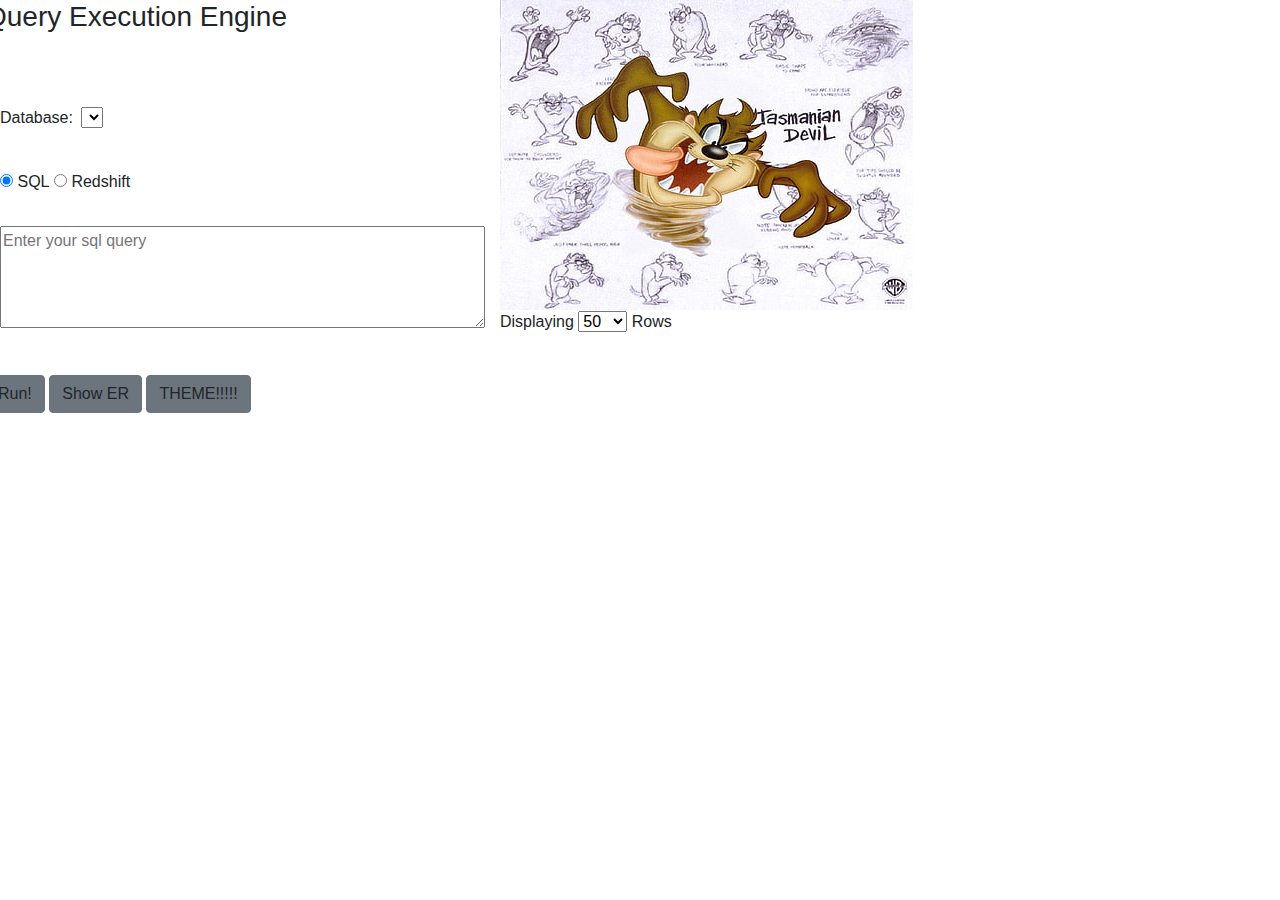
==== src/main/resources/templates/indexnew.html @ 70d849bd "Merge branch 'master' of https://github.com/karanbheda/DbProject" ====
<!DOCTYPE HTML>
<html>

<head>
  <meta charset="utf-8">
  <meta name="viewport" content="width=device-width, initial-scale=1, shrink-to-fit=no">
  <link rel="stylesheet" href="https://maxcdn.bootstrapcdn.com/bootstrap/4.0.0/css/bootstrap.min.css"
    integrity="sha384-Gn5384xqQ1aoWXA+058RXPxPg6fy4IWvTNh0E263XmFcJlSAwiGgFAW/dAiS6JXm" crossorigin="anonymous">
  <link rel="stylesheet" type="text/css" href="../mainnew.css">
  <link rel="stylesheet" type="text/css" href="../pagination.css">

</head>
<div class="form-body">
  <div class="row">
    <div class="form-holder">
      <div class="form-content">
        <div class="form-items">
          <h3>Query Execution Engine</h3><br><br>
          <form class="requires-validation" novalidate>
            <div class="col-md-12 mt-3">
              <label class="mb-3 mr-1" for="dbname">Database: </label>
              <!--              <input id="dbname" type="text" placeholder="Name of database">-->
              <select id="dbname">


              </select><br><br>

              <input type="radio" class="btn-check" name="choice" id="sql" autocomplete="off" required
                onchange="PostFunction('changeDbServer?name=mysql')" checked value='1'>
              <label for="sql">SQL</label>

              <input type="radio" class="btn-check" name="choice" id="redshift" autocomplete="off" required
                onchange="PostFunction('changeDbServer?name=rds')" value="2">
              <label for="redshift">Redshift</label><br><br>

              <div class="valid-feedback mv-up">You selected a framework!</div>
              <div class="invalid-feedback mv-up">Please select a framework!</div>
            </div>


            <div class="col-md-12">
              <textarea id="query" name="query" rows="4" cols="50"
                placeholder="Enter your sql query"></textarea><br><br>
              <div class="valid-feedback">Query is valid!</div>
              <div class="invalid-feedback">Query cannot be blank!</div>
            </div>

            <div class="form-button mt-3">
              <a id="runButton" class="btn btn-secondary" onclick="SqlResult(1)">Run!</a>
              <a id="erDiagButton" class="btn btn-secondary">Show ER</a>
              <a id="theme" class="btn btn-secondary">THEME!!!!!</a>
            </div>
          </form>
        </div>
      </div>
    </div>
    <!-- this is where er & result will go-->
    <div class="resultArea">
      <!-- er diag here-->
      <div class="outputBox" id="erDiag">
        <div class="image">
          <img src="abc.jpg">
        </div>
      </div>
      <!-- table result here-->
      <div class="outputBox" id="sqlOutput">
        <table id="result">

        </table>
        <div class="result-footer">
          <div id="recordDiv">
            Displaying 
            <select id="selectRecords" onselect="">
              <option value=50> 50</option>
              <option value=100> 100</option>
              <option value=200> 200</option>
            </select>
             Rows
          </div>
          
          <div id="pagination"></div>
          <div id="exec-time">
          </div>
        </div>
      </div>
    </div>
  </div>
</div>
<script src="https://code.jquery.com/
jquery-3.2.1.slim.min.js" integrity="sha384-KJ3o2DKtIkvYIK3UENzmM7KCkRr/rE9/Qpg6aAZGJwFDMVNA/GpGFF93hXpG5KkN"
  crossorigin="anonymous"></script>
<script src="https://cdnjs.cloudflare.com/ajax/libs/popper.js/1.12.9/umd/popper.min.js"
  integrity="sha384-ApNbgh9B+Y1QKtv3Rn7W3mgPxhU9K/ScQsAP7hUibX39j7fakFPskvXusvfa0b4Q" crossorigin="anonymous"></script>
<script src="https://maxcdn.bootstrapcdn.com/bootstrap/4.0.0/js/bootstrap.min.js"
  integrity="sha384-JZR6Spejh4U02d8jOt6vLEHfe/JQGiRRSQQxSfFWpi1MquVdAyjUar5+76PVCmYl" crossorigin="anonymous"></script>
<script src="https://ajax.googleapis.com/ajax/libs/jquery/2.1.3/jquery.min.js"></script>
<script src="../pagination.js"></script>
<script src="../script.js"></script>

</html>
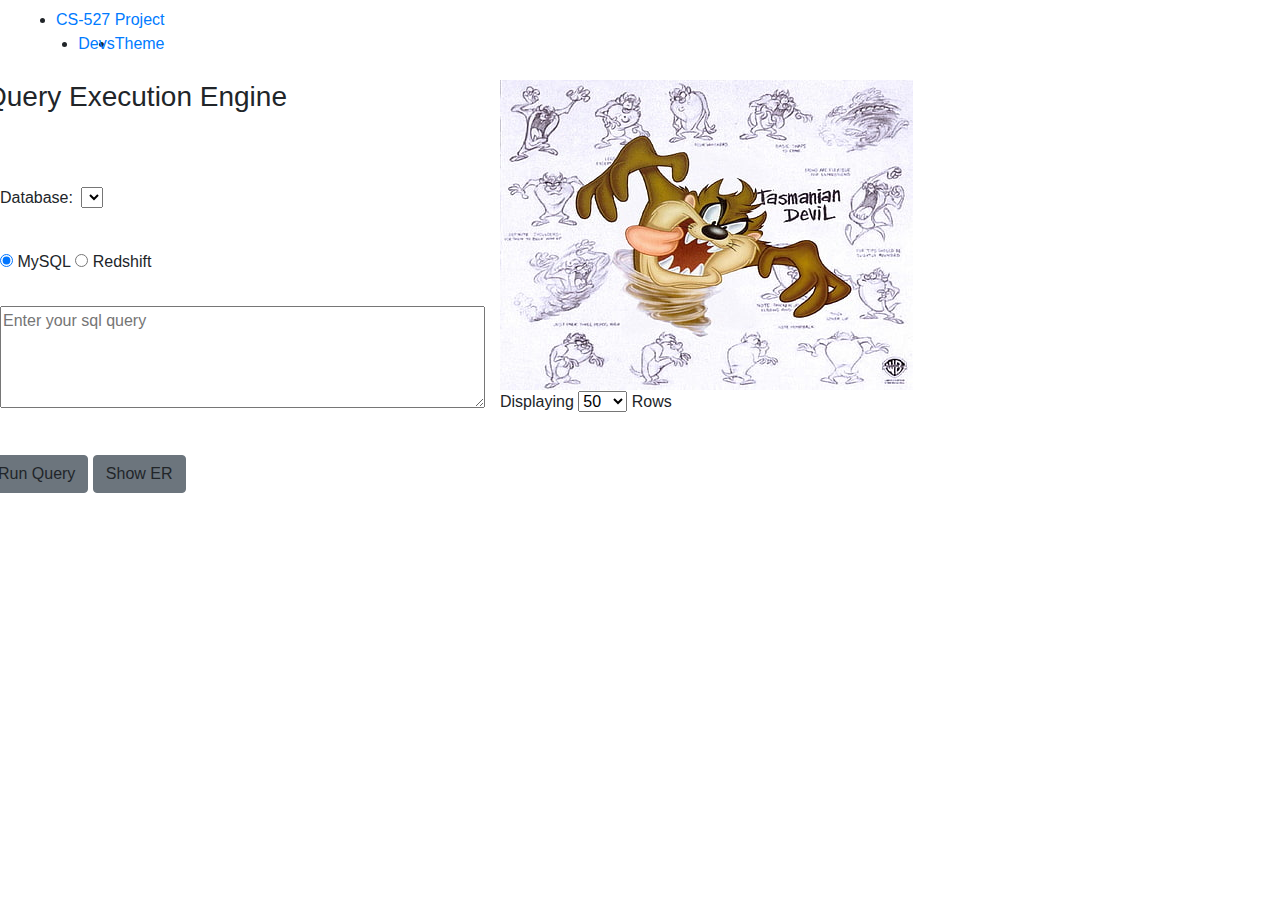
==== commit 0b36846a: "css changes" ====
--- a/src/main/resources/templates/indexnew.html
+++ b/src/main/resources/templates/indexnew.html
@@ -11,6 +11,13 @@
 
 </head>
 <div class="form-body">
+  <div class="navbar">
+    <ul class="horizontal">
+      <li><a class="active" href="javascript:void(0)">CS-527 Project</a></li>
+      <li class="rightli" style="float:right"><a id="theme" href="javascript:void(0)">Theme</a></li>
+      <li class="rightli" style="float:right"><a href="javascript:void(0)">Devs</a></li>
+    </ul>
+  </div>
   <div class="row">
     <div class="form-holder">
       <div class="form-content">
@@ -27,7 +34,7 @@
 
               <input type="radio" class="btn-check" name="choice" id="sql" autocomplete="off" required
                 onchange="PostFunction('changeDbServer?name=mysql')" checked value='1'>
-              <label for="sql">SQL</label>
+              <label for="sql">MySQL</label>
 
               <input type="radio" class="btn-check" name="choice" id="redshift" autocomplete="off" required
                 onchange="PostFunction('changeDbServer?name=rds')" value="2">
@@ -46,9 +53,8 @@
             </div>
 
             <div class="form-button mt-3">
-              <a id="runButton" class="btn btn-secondary" onclick="SqlResult(1)">Run!</a>
+              <a id="runButton" class="btn btn-secondary" onclick="SqlResult(1)">Run Query</a>
               <a id="erDiagButton" class="btn btn-secondary">Show ER</a>
-              <a id="theme" class="btn btn-secondary">THEME!!!!!</a>
             </div>
           </form>
         </div>
@@ -64,20 +70,23 @@
       </div>
       <!-- table result here-->
       <div class="outputBox" id="sqlOutput">
-        <table id="result">
+        <div class="table-container">
+          <div id="message"></div>
+          <table id="result">
 
-        </table>
+          </table>
+        </div>
         <div class="result-footer">
           <div id="recordDiv">
-            Displaying 
+            Displaying
             <select id="selectRecords" onselect="">
               <option value=50> 50</option>
               <option value=100> 100</option>
               <option value=200> 200</option>
             </select>
-             Rows
+            Rows
           </div>
-          
+
           <div id="pagination"></div>
           <div id="exec-time">
           </div>
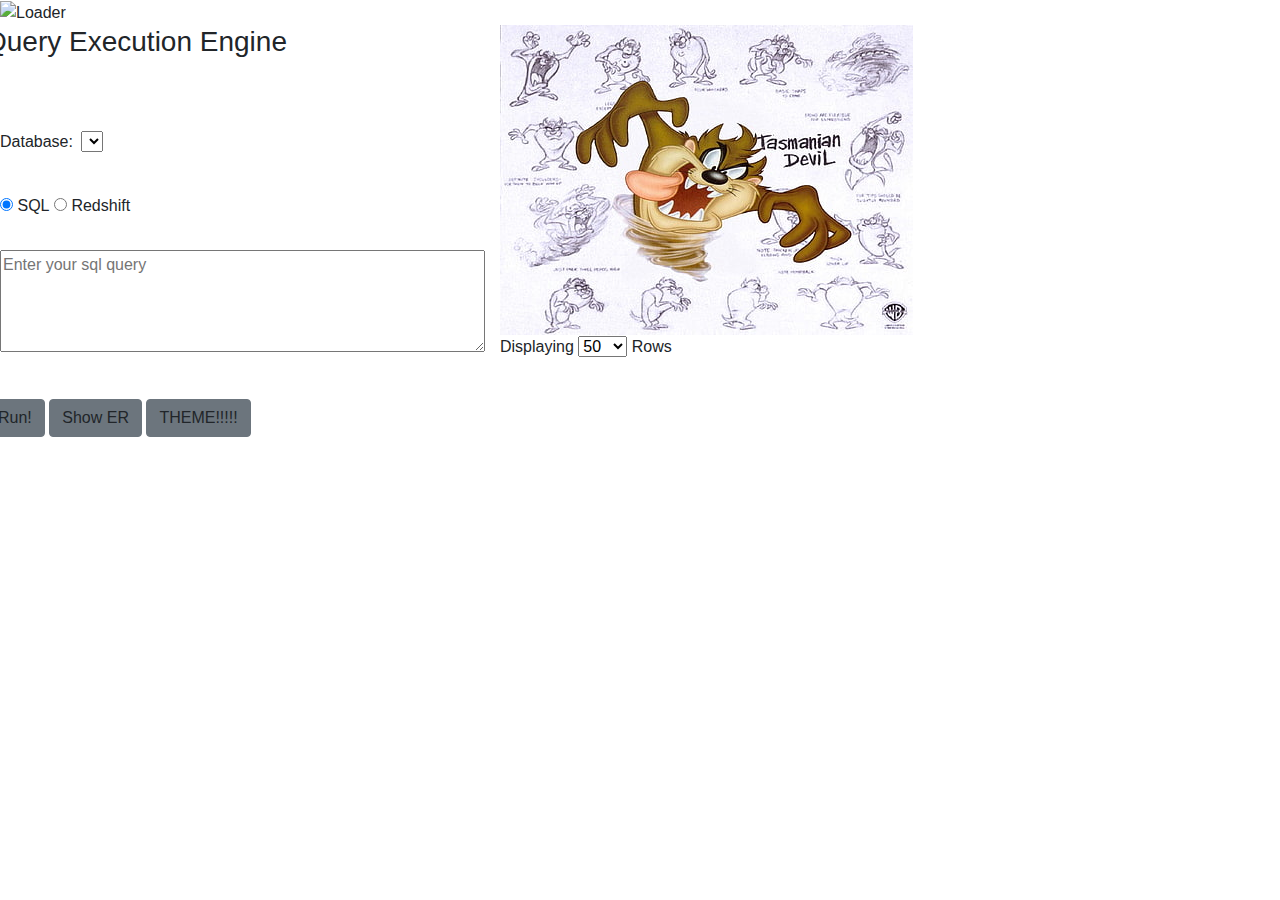
==== commit 27363b24: "ui changes" ====
--- a/src/main/resources/templates/indexnew.html
+++ b/src/main/resources/templates/indexnew.html
@@ -1,4 +1,4 @@
-<!DOCTYPE HTML>
+﻿<!DOCTYPE HTML>
 <html>
 
 <head>
@@ -11,20 +11,18 @@
 
 </head>
 <div class="form-body">
-  <div class="navbar">
-    <ul class="horizontal">
-      <li><a class="active" href="javascript:void(0)">CS-527 Project</a></li>
-      <li class="rightli" style="float:right"><a id="theme" href="javascript:void(0)">Theme</a></li>
-      <li class="rightli" style="float:right"><a href="javascript:void(0)">Devs</a></li>
-    </ul>
-  </div>
-  <div class="row">
+    <div class="form-loader">
+    <img src="../Spinner.gif" alt="Loader" id="loader">
+    </div>
+    <div class="row">
     <div class="form-holder">
       <div class="form-content">
         <div class="form-items">
           <h3>Query Execution Engine</h3><br><br>
           <form class="requires-validation" novalidate>
-            <div class="col-md-12 mt-3">
+            
+
+              <div class="col-md-12 mt-3">
               <label class="mb-3 mr-1" for="dbname">Database: </label>
               <!--              <input id="dbname" type="text" placeholder="Name of database">-->
               <select id="dbname">
@@ -34,7 +32,7 @@
 
               <input type="radio" class="btn-check" name="choice" id="sql" autocomplete="off" required
                 onchange="PostFunction('changeDbServer?name=mysql')" checked value='1'>
-              <label for="sql">MySQL</label>
+              <label for="sql">SQL</label>
 
               <input type="radio" class="btn-check" name="choice" id="redshift" autocomplete="off" required
                 onchange="PostFunction('changeDbServer?name=rds')" value="2">
@@ -53,8 +51,9 @@
             </div>
 
             <div class="form-button mt-3">
-              <a id="runButton" class="btn btn-secondary" onclick="SqlResult(1)">Run Query</a>
+              <a id="runButton" class="btn btn-secondary" onclick="SqlResult(1)">Run!</a>
               <a id="erDiagButton" class="btn btn-secondary">Show ER</a>
+              <a id="theme" class="btn btn-secondary">THEME!!!!!</a>
             </div>
           </form>
         </div>
@@ -62,36 +61,32 @@
     </div>
     <!-- this is where er & result will go-->
     <div class="resultArea">
-      <!-- er diag here-->
-      <div class="outputBox" id="erDiag">
-        <div class="image">
-          <img src="abc.jpg">
+        <!-- er diag here-->
+        <div class="outputBox" id="erDiag">
+            <div class="image">
+                <img src="abc.jpg">
+            </div>
         </div>
-      </div>
-      <!-- table result here-->
-      <div class="outputBox" id="sqlOutput">
-        <div class="table-container">
-          <div id="message"></div>
-          <table id="result">
+        <!-- table result here-->
+        <div class="outputBox" id="sqlOutput">
+            <table id="result">
+            </table>
+            <div class="result-footer">
+                <div id="recordDiv">
+                    Displaying
+                    <select id="selectRecords" onselect="">
+                        <option value=50> 50</option>
+                        <option value=100> 100</option>
+                        <option value=200> 200</option>
+                    </select>
+                    Rows
+                </div>
 
-          </table>
+                <div id="pagination"></div>
+                <div id="exec-time">
+                </div>
+            </div>
         </div>
-        <div class="result-footer">
-          <div id="recordDiv">
-            Displaying
-            <select id="selectRecords" onselect="">
-              <option value=50> 50</option>
-              <option value=100> 100</option>
-              <option value=200> 200</option>
-            </select>
-            Rows
-          </div>
-
-          <div id="pagination"></div>
-          <div id="exec-time">
-          </div>
-        </div>
-      </div>
     </div>
   </div>
 </div>
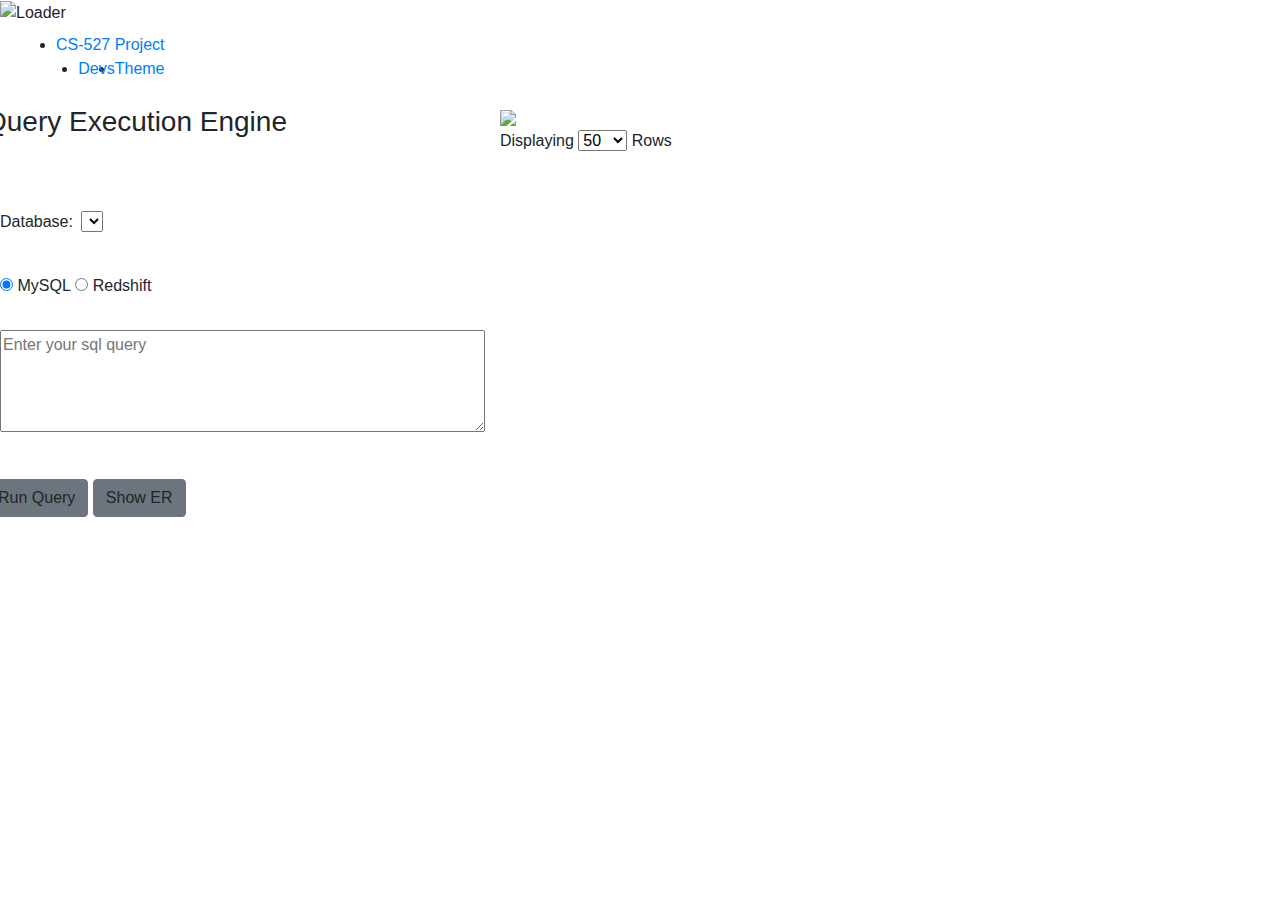
==== commit ce060de4: "FINALLL COMMMITTTTTgit add src/*git add src/*git add src/*git add src/*git add src/*!" ====
--- a/src/main/resources/templates/indexnew.html
+++ b/src/main/resources/templates/indexnew.html
@@ -11,18 +11,26 @@
 
 </head>
 <div class="form-body">
-    <div class="form-loader">
+  <div class="form-loader">
     <img src="../Spinner.gif" alt="Loader" id="loader">
-    </div>
-    <div class="row">
+  </div>
+  <div class="navbar">
+    <ul class="horizontal">
+      <li><a class="active" href="javascript:void(0)">CS-527 Project</a></li>
+      <li class="rightli" style="float:right"><a id="theme" href="javascript:void(0)">Theme</a></li>
+      <li class="rightli" style="float:right"><a href="javascript:void(0)">Devs</a></li>
+    </ul>
+  </div>
+
+  <div class="row">
     <div class="form-holder">
       <div class="form-content">
         <div class="form-items">
           <h3>Query Execution Engine</h3><br><br>
           <form class="requires-validation" novalidate>
-            
 
-              <div class="col-md-12 mt-3">
+
+            <div class="col-md-12 mt-3">
               <label class="mb-3 mr-1" for="dbname">Database: </label>
               <!--              <input id="dbname" type="text" placeholder="Name of database">-->
               <select id="dbname">
@@ -32,7 +40,7 @@
 
               <input type="radio" class="btn-check" name="choice" id="sql" autocomplete="off" required
                 onchange="PostFunction('changeDbServer?name=mysql')" checked value='1'>
-              <label for="sql">SQL</label>
+              <label for="sql">MySQL</label>
 
               <input type="radio" class="btn-check" name="choice" id="redshift" autocomplete="off" required
                 onchange="PostFunction('changeDbServer?name=rds')" value="2">
@@ -51,9 +59,8 @@
             </div>
 
             <div class="form-button mt-3">
-              <a id="runButton" class="btn btn-secondary" onclick="SqlResult(1)">Run!</a>
+              <a id="runButton" class="btn btn-secondary" onclick="SqlResult(1)">Run Query</a>
               <a id="erDiagButton" class="btn btn-secondary">Show ER</a>
-              <a id="theme" class="btn btn-secondary">THEME!!!!!</a>
             </div>
           </form>
         </div>
@@ -61,33 +68,38 @@
     </div>
     <!-- this is where er & result will go-->
     <div class="resultArea">
-        <!-- er diag here-->
-        <div class="outputBox" id="erDiag">
-            <div class="image">
-                <img src="abc.jpg">
-            </div>
+      <!-- er diag here-->
+      <div class="outputBox" id="erDiag">
+        <div class="image">
+          <img src="../er.png">
         </div>
-        <!-- table result here-->
-        <div class="outputBox" id="sqlOutput">
-            <table id="result">
-            </table>
-            <div class="result-footer">
-                <div id="recordDiv">
-                    Displaying
-                    <select id="selectRecords" onselect="">
-                        <option value=50> 50</option>
-                        <option value=100> 100</option>
-                        <option value=200> 200</option>
-                    </select>
-                    Rows
-                </div>
+      </div>
+      <!-- table result here-->
+      <div class="outputBox" id="sqlOutput">
+        <div class="table-container">
+          <div id="message"></div>
+          <table id="result">
 
-                <div id="pagination"></div>
-                <div id="exec-time">
-                </div>
-            </div>
+          </table>
         </div>
+        <div class="result-footer">
+          <div id="recordDiv">
+            Displaying
+            <select id="selectRecords">
+              <option value=50> 50</option>
+              <option value=100> 100</option>
+              <option value=200> 200</option>
+            </select>
+            Rows
+          </div>
+
+          <div id="pagination"></div>
+          <div id="exec-time">
+          </div>
+        </div>
+      </div>
     </div>
+
   </div>
 </div>
 <script src="https://code.jquery.com/
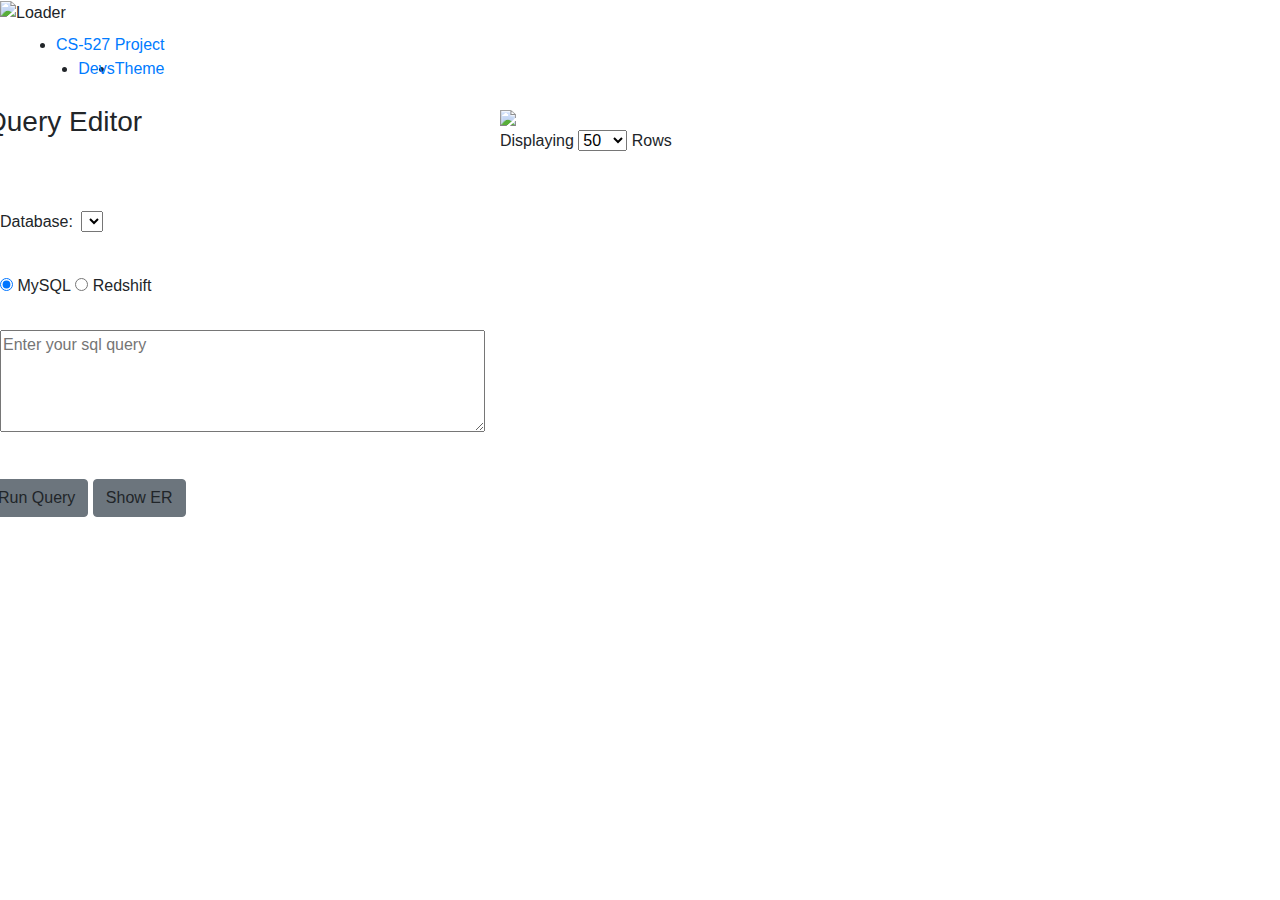
==== commit 391da16e: "db change call" ====
--- a/src/main/resources/templates/indexnew.html
+++ b/src/main/resources/templates/indexnew.html
@@ -4,8 +4,10 @@
 <head>
   <meta charset="utf-8">
   <meta name="viewport" content="width=device-width, initial-scale=1, shrink-to-fit=no">
-  <link rel="stylesheet" href="https://maxcdn.bootstrapcdn.com/bootstrap/4.0.0/css/bootstrap.min.css"
-    integrity="sha384-Gn5384xqQ1aoWXA+058RXPxPg6fy4IWvTNh0E263XmFcJlSAwiGgFAW/dAiS6JXm" crossorigin="anonymous">
+  <link rel="stylesheet"
+        href="https://maxcdn.bootstrapcdn.com/bootstrap/4.0.0/css/bootstrap.min.css"
+        integrity="sha384-Gn5384xqQ1aoWXA+058RXPxPg6fy4IWvTNh0E263XmFcJlSAwiGgFAW/dAiS6JXm"
+        crossorigin="anonymous">
   <link rel="stylesheet" type="text/css" href="../mainnew.css">
   <link rel="stylesheet" type="text/css" href="../pagination.css">
 
@@ -18,15 +20,41 @@
     <ul class="horizontal">
       <li><a class="active" href="javascript:void(0)">CS-527 Project</a></li>
       <li class="rightli" style="float:right"><a id="theme" href="javascript:void(0)">Theme</a></li>
-      <li class="rightli" style="float:right"><a href="javascript:void(0)">Devs</a></li>
+      <li class="rightli" style="float:right"><a href="javascript:void(0)" data-toggle="modal"
+                                                 data-target="#myModal">Devs</a></li>
     </ul>
   </div>
+  <!-- Modal -->
+  <div id="myModal" class="modal fade" role="dialog">
+    <div class="modal-dialog">
 
+      <!-- Modal content-->
+      <div class="modal-content">
+        <div class="modal-header">
+          <h4 class="modal-title">Developers</h4>
+        </div>
+        <div class="modal-body">
+          <ul>
+            <li>Vipul Ishwarchandra Gharde (vig4)</li>
+            <li>Samyuktha Gopalsamy (sg1652)</li>
+            <li>Arathi Reghukumar (ar1778)</li>
+            <li>Karan Shirish Bheda (kb1096)</li>
+            <li>Nooria Ali (na717)</li>
+            <li>Rishika Bhanushali (rb1182)</li>
+          </ul>
+        </div>
+        <div class="modal-footer">
+          <button type="button" class="btn btn-default" data-dismiss="modal">Close</button>
+        </div>
+      </div>
+
+    </div>
+  </div>
   <div class="row">
     <div class="form-holder">
       <div class="form-content">
         <div class="form-items">
-          <h3>Query Execution Engine</h3><br><br>
+          <h3>Query Editor</h3><br><br>
           <form class="requires-validation" novalidate>
 
 
@@ -38,12 +66,14 @@
 
               </select><br><br>
 
-              <input type="radio" class="btn-check" name="choice" id="sql" autocomplete="off" required
-                onchange="PostFunction('changeDbServer?name=mysql')" checked value='1'>
+              <input type="radio" class="btn-check" name="choice" id="sql" autocomplete="off"
+                     required
+                     onchange="PostFunction('changeDbServer?name=mysql')" checked value='1'>
               <label for="sql">MySQL</label>
 
-              <input type="radio" class="btn-check" name="choice" id="redshift" autocomplete="off" required
-                onchange="PostFunction('changeDbServer?name=rds')" value="2">
+              <input type="radio" class="btn-check" name="choice" id="redshift" autocomplete="off"
+                     required
+                     onchange="PostFunction('changeDbServer?name=rds')" value="2">
               <label for="redshift">Redshift</label><br><br>
 
               <div class="valid-feedback mv-up">You selected a framework!</div>
@@ -53,7 +83,7 @@
 
             <div class="col-md-12">
               <textarea id="query" name="query" rows="4" cols="50"
-                placeholder="Enter your sql query"></textarea><br><br>
+                        placeholder="Enter your sql query"></textarea><br><br>
               <div class="valid-feedback">Query is valid!</div>
               <div class="invalid-feedback">Query cannot be blank!</div>
             </div>
@@ -103,12 +133,15 @@
   </div>
 </div>
 <script src="https://code.jquery.com/
-jquery-3.2.1.slim.min.js" integrity="sha384-KJ3o2DKtIkvYIK3UENzmM7KCkRr/rE9/Qpg6aAZGJwFDMVNA/GpGFF93hXpG5KkN"
-  crossorigin="anonymous"></script>
+jquery-3.2.1.slim.min.js"
+        integrity="sha384-KJ3o2DKtIkvYIK3UENzmM7KCkRr/rE9/Qpg6aAZGJwFDMVNA/GpGFF93hXpG5KkN"
+        crossorigin="anonymous"></script>
 <script src="https://cdnjs.cloudflare.com/ajax/libs/popper.js/1.12.9/umd/popper.min.js"
-  integrity="sha384-ApNbgh9B+Y1QKtv3Rn7W3mgPxhU9K/ScQsAP7hUibX39j7fakFPskvXusvfa0b4Q" crossorigin="anonymous"></script>
+        integrity="sha384-ApNbgh9B+Y1QKtv3Rn7W3mgPxhU9K/ScQsAP7hUibX39j7fakFPskvXusvfa0b4Q"
+        crossorigin="anonymous"></script>
 <script src="https://maxcdn.bootstrapcdn.com/bootstrap/4.0.0/js/bootstrap.min.js"
-  integrity="sha384-JZR6Spejh4U02d8jOt6vLEHfe/JQGiRRSQQxSfFWpi1MquVdAyjUar5+76PVCmYl" crossorigin="anonymous"></script>
+        integrity="sha384-JZR6Spejh4U02d8jOt6vLEHfe/JQGiRRSQQxSfFWpi1MquVdAyjUar5+76PVCmYl"
+        crossorigin="anonymous"></script>
 <script src="https://ajax.googleapis.com/ajax/libs/jquery/2.1.3/jquery.min.js"></script>
 <script src="../pagination.js"></script>
 <script src="../script.js"></script>
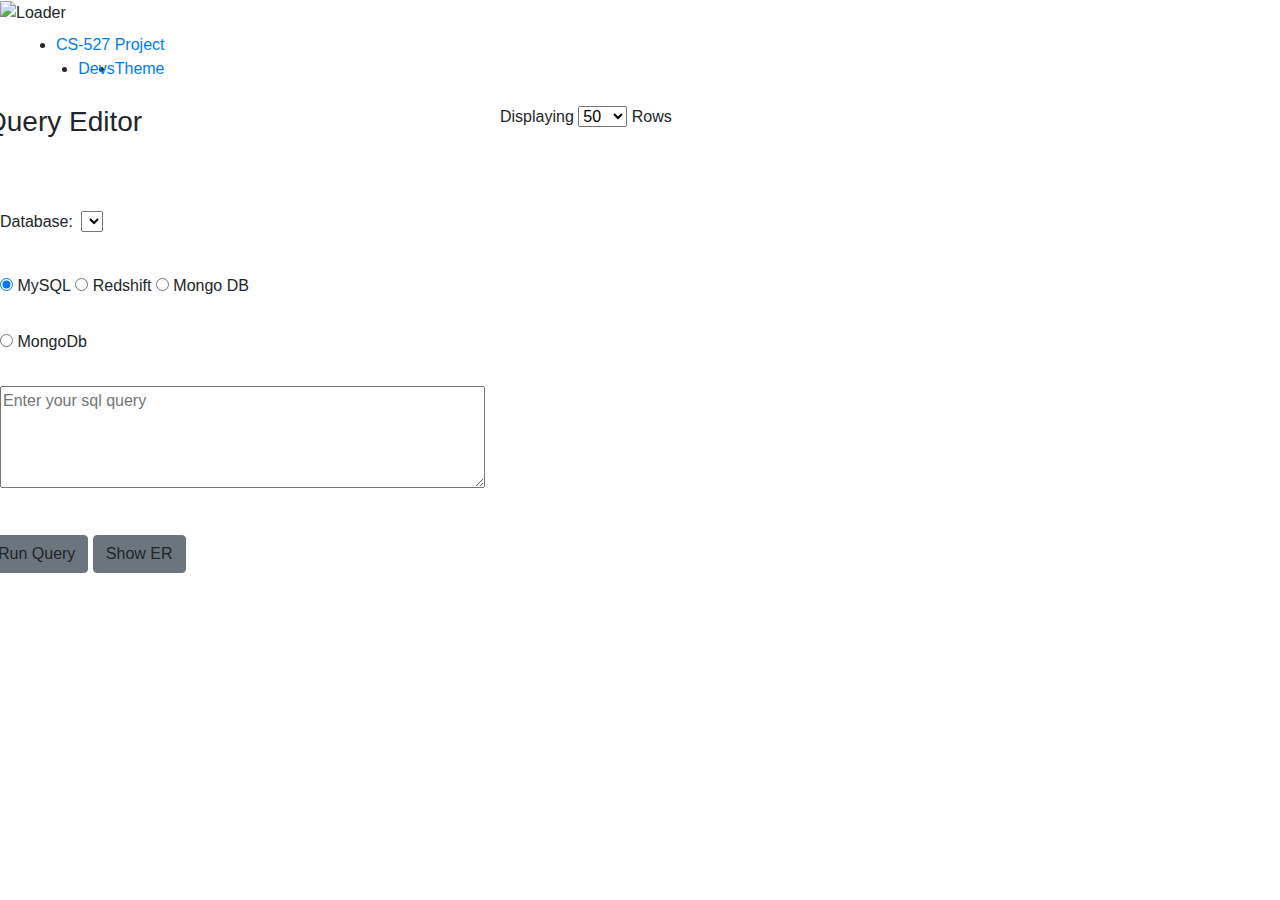
==== commit 80357467: "Merge branch 'master' of https://github.com/karanbheda/DbProject" ====
--- a/src/main/resources/templates/indexnew.html
+++ b/src/main/resources/templates/indexnew.html
@@ -74,7 +74,18 @@
               <input type="radio" class="btn-check" name="choice" id="redshift" autocomplete="off"
                      required
                      onchange="PostFunction('changeDbServer?name=rds')" value="2">
-              <label for="redshift">Redshift</label><br><br>
+              <label for="redshift">Redshift</label>
+
+              <input type="radio" class="btn-check" name="choice" id="mongodb" autocomplete="off"
+                     required
+                     onchange="PostFunction('changeDbServer?name=mongodb')" value="3">
+              <label for="mongoDB">Mongo DB</label><br><br>
+
+              <input type="radio" class="btn-check" name="choice" id="mongo" autocomplete="off"
+                     required
+                     onchange="PostFunction('changeDbServer?name=rds')" value="3">
+              <label for="mongo">MongoDb</label><br><br>
+
 
               <div class="valid-feedback mv-up">You selected a framework!</div>
               <div class="invalid-feedback mv-up">Please select a framework!</div>
@@ -99,14 +110,22 @@
     <!-- this is where er & result will go-->
     <div class="resultArea">
       <!-- er diag here-->
-      <div class="outputBox" id="erDiag">
+
+      <div class="modal" id="erDiag">
         <div class="image">
-          <img src="../er.png">
+          <div class="modal-content">
+            <div class="modal-header">
+              <h2>ER Diagram</h2>
+              <span class="close">&times;</span>
+            </div>
+            <img src="../er.png">
+          </div>
         </div>
       </div>
+
       <!-- table result here-->
       <div class="outputBox" id="sqlOutput">
-        <div class="table-container">
+        <div class="table-container" style="overflow-x:auto;">
           <div id="message"></div>
           <table id="result">
 
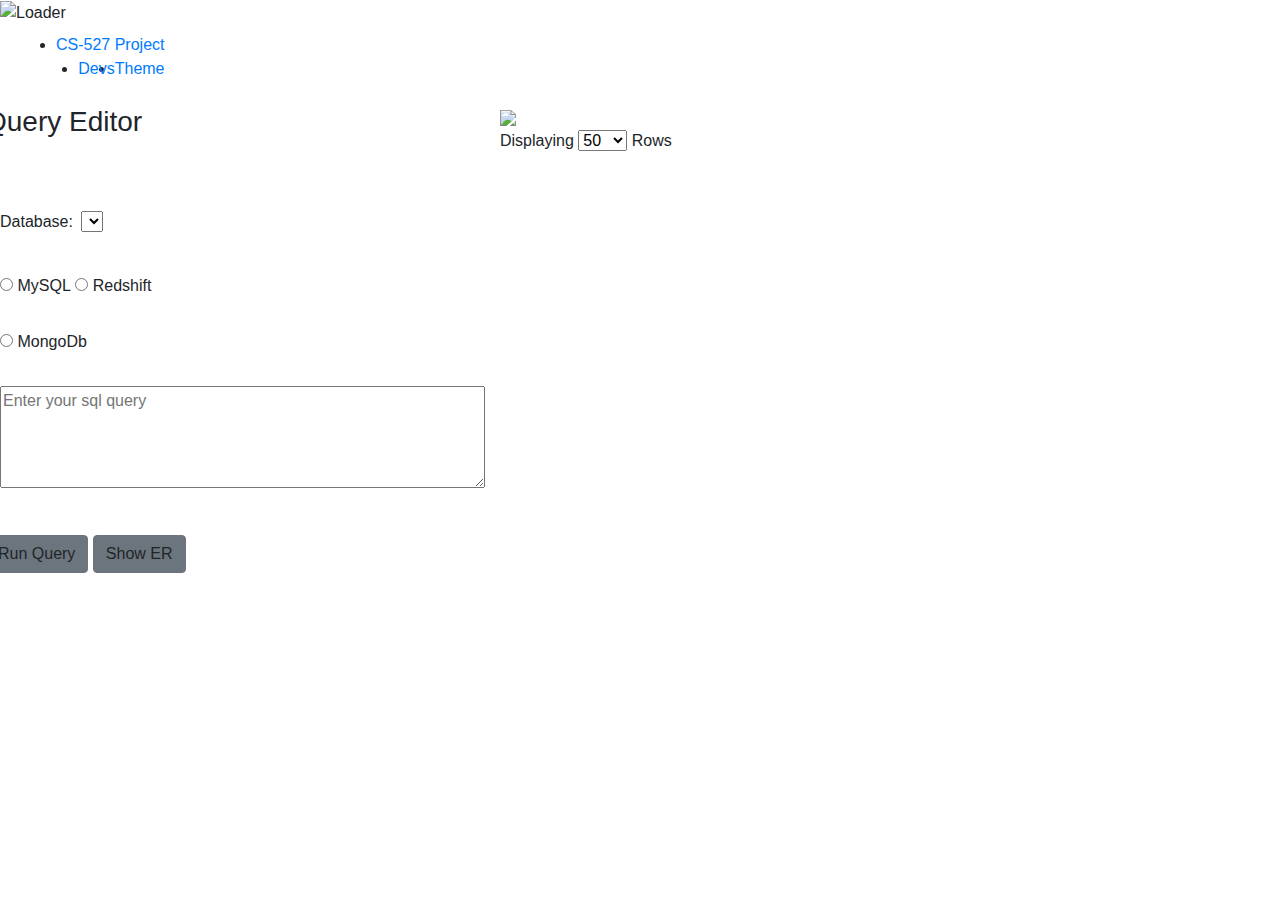
==== commit fe8aab6b: "DB server call added" ====
--- a/src/main/resources/templates/indexnew.html
+++ b/src/main/resources/templates/indexnew.html
@@ -68,22 +68,17 @@
 
               <input type="radio" class="btn-check" name="choice" id="sql" autocomplete="off"
                      required
-                     onchange="PostFunction('changeDbServer?name=mysql')" checked value='1'>
+                     >
               <label for="sql">MySQL</label>
 
               <input type="radio" class="btn-check" name="choice" id="redshift" autocomplete="off"
                      required
-                     onchange="PostFunction('changeDbServer?name=rds')" value="2">
-              <label for="redshift">Redshift</label>
-
-              <input type="radio" class="btn-check" name="choice" id="mongodb" autocomplete="off"
-                     required
-                     onchange="PostFunction('changeDbServer?name=mongodb')" value="3">
-              <label for="mongoDB">Mongo DB</label><br><br>
+                     >
+              <label for="redshift">Redshift</label><br><br>
 
               <input type="radio" class="btn-check" name="choice" id="mongo" autocomplete="off"
                      required
-                     onchange="PostFunction('changeDbServer?name=rds')" value="3">
+                     >
               <label for="mongo">MongoDb</label><br><br>
 
 
@@ -110,19 +105,11 @@
     <!-- this is where er & result will go-->
     <div class="resultArea">
       <!-- er diag here-->
-
-      <div class="modal" id="erDiag">
+      <div class="outputBox" id="erDiag">
         <div class="image">
-          <div class="modal-content">
-            <div class="modal-header">
-              <h2>ER Diagram</h2>
-              <span class="close">&times;</span>
-            </div>
-            <img src="../er.png">
-          </div>
+          <img src="../er.png">
         </div>
       </div>
-
       <!-- table result here-->
       <div class="outputBox" id="sqlOutput">
         <div class="table-container" style="overflow-x:auto;">
